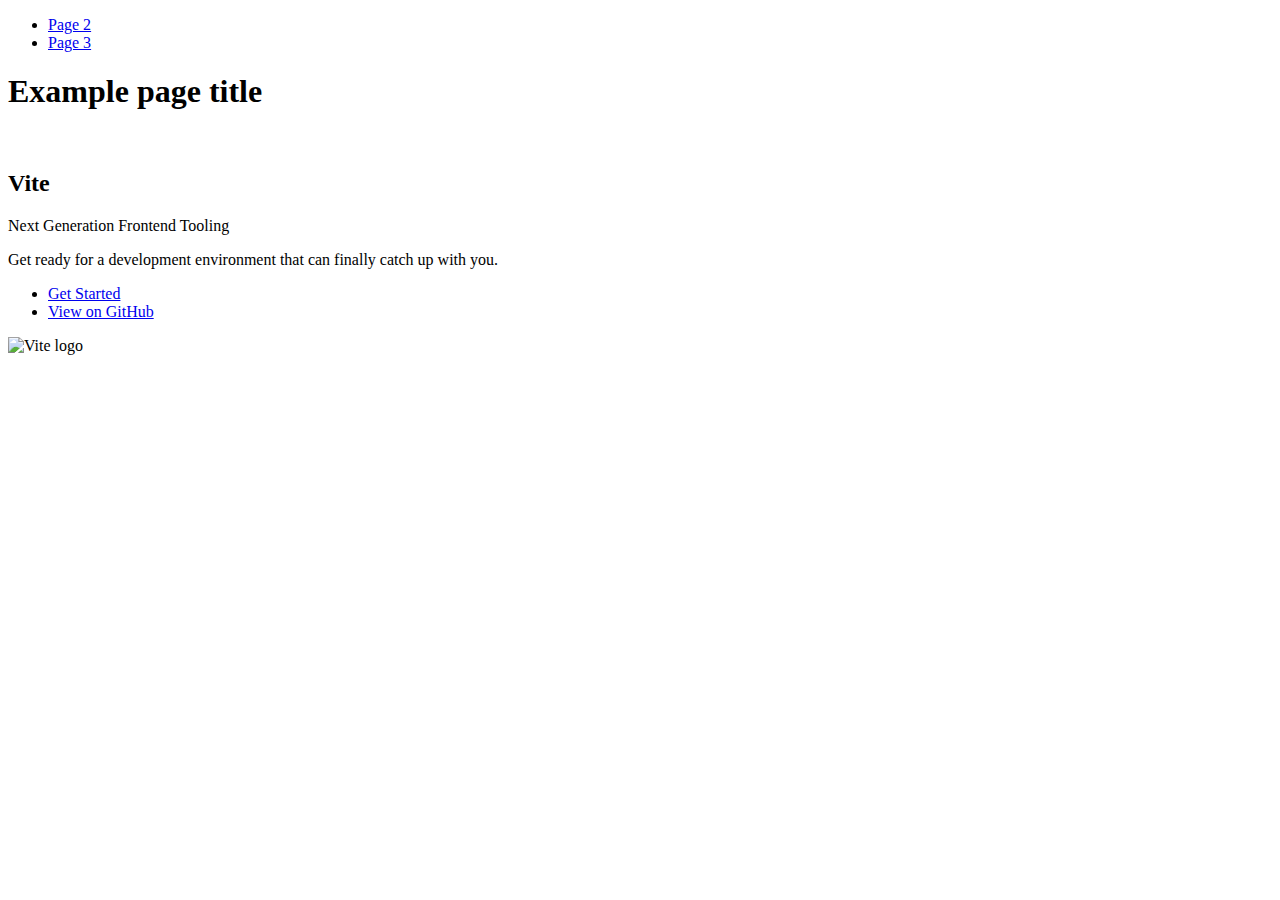
==== index.html @ 6176ec9c "Deploying to gh-pages from @ Sergey020/goit-js-hw-09@90a70d1ffc107151c3d7f931ba9c41a972d3a2c7 🚀" ====
<!DOCTYPE html>
<html lang="en">
  <head>
    <meta charset="UTF-8" />
    <link rel="icon" type="image/svg+xml" href="/goit-js-hw-09/favicon.svg" />
    <meta name="viewport" content="width=device-width, initial-scale=1.0" />
    <title>Vanilla App Template</title>
    
    <script type="module" crossorigin src="/goit-js-hw-09/commonHelpers.js"></script>
    <link rel="stylesheet" href="/goit-js-hw-09/assets/index-10c40100.css">
  </head>
  <body>
    <header class="header">
  <nav class="nav">
    <ul class="nav-list">
      <li class="nav-item">
        <a href="./page-2.html" class="nav-link">Page 2</a>
      </li>

      <li class="nav-item">
        <a href="./page-3.html" class="nav-link">Page 3</a>
      </li>
    </ul>
  </nav>
</header>


    <section>
      <h1>Example page title</h1>
      <!-- Path to images as from index.html file -->
      <img src="/goit-js-hw-09/assets/javascript-8dac5379.svg" alt="" />
    </section>

    <!-- Loads the specified .html file -->
    <section class="vite-promo">
  <div class="container">
    <div class="wrapper">
      <h2 class="title">
        <span class="gradient">Vite</span>
      </h2>
      <p class="text">Next Generation Frontend Tooling</p>
      <p class="tagline">
        Get ready for a development environment that can finally catch up with
        you.
      </p>

      <ul class="actions">
        <li class="action">
          <a
            class="link"
            href="https://vitejs.dev/guide/"
            target="_blank"
            rel="noopener noreferrer"
            >Get Started</a
          >
        </li>
        <li class="action">
          <a
            class="link"
            href="https://github.com/vitejs/vite"
            target="_blank"
            rel="noopener noreferrer"
            >View on GitHub</a
          >
        </li>
      </ul>
    </div>

    <div class="thumb">
      <!-- Path to images as from index.html file -->
      <img
        class="pic"
        src="/goit-js-hw-09/assets/vite-logo-51249ca9.png"
        alt="Vite logo"
        width="640"
        height="640"
      />
    </div>
  </div>
</section>


    
  </body>
</html>
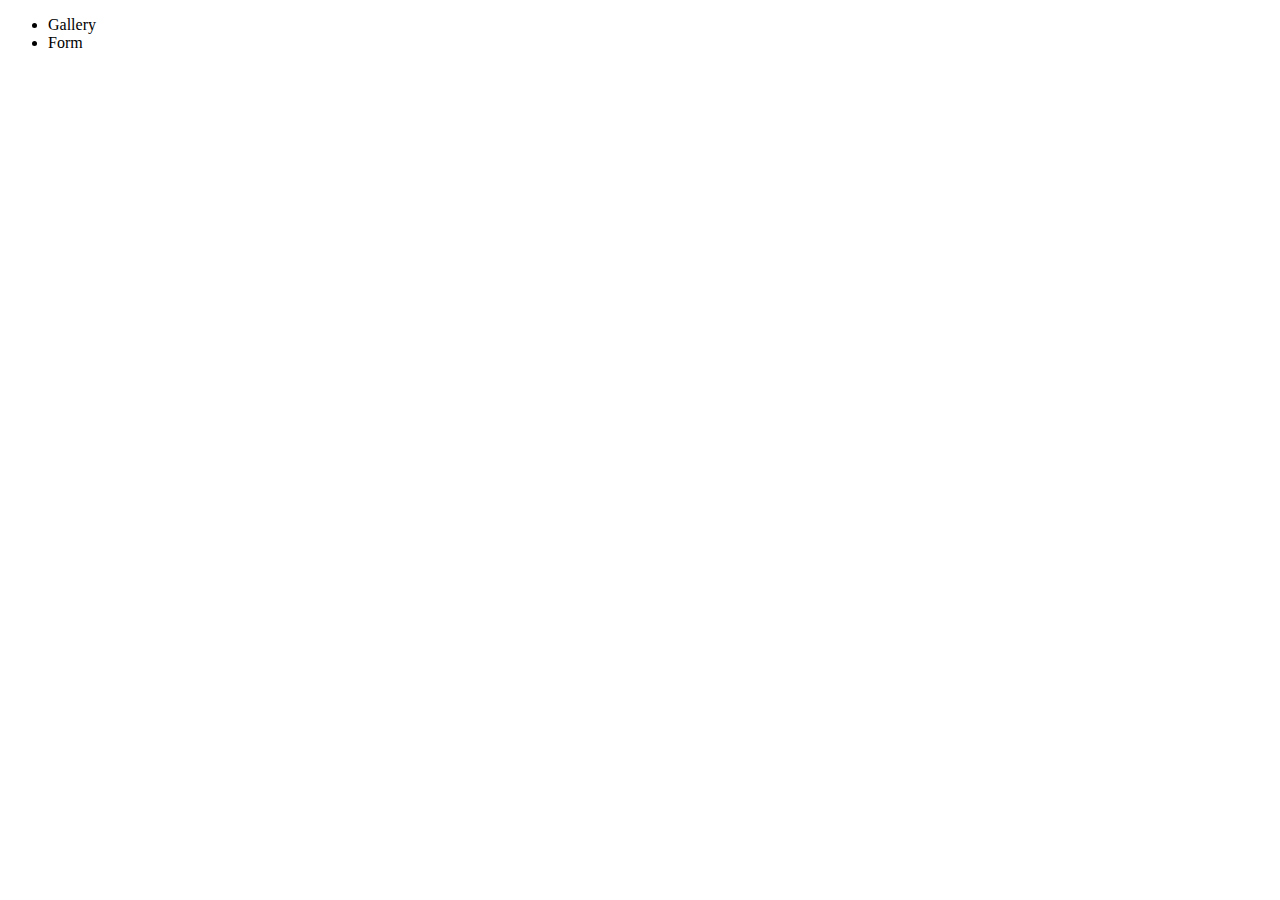
==== commit 03db8fd0: "Deploying to gh-pages from @ Sergey020/goit-js-hw-09@e81f3e35bdec56aea6accc86c20e8b4923d7dbc5 🚀" ====
--- a/index.html
+++ b/index.html
@@ -6,79 +6,16 @@
     <meta name="viewport" content="width=device-width, initial-scale=1.0" />
     <title>Vanilla App Template</title>
     
-    <script type="module" crossorigin src="/goit-js-hw-09/commonHelpers.js"></script>
-    <link rel="stylesheet" href="/goit-js-hw-09/assets/index-10c40100.css">
+    <script type="module" crossorigin src="/goit-js-hw-09/assets/styles-3c4e11fa.js"></script>
+    <link rel="stylesheet" href="/goit-js-hw-09/assets/styles-d3b5fc92.css">
   </head>
   <body>
-    <header class="header">
-  <nav class="nav">
-    <ul class="nav-list">
-      <li class="nav-item">
-        <a href="./page-2.html" class="nav-link">Page 2</a>
-      </li>
-
-      <li class="nav-item">
-        <a href="./page-3.html" class="nav-link">Page 3</a>
-      </li>
-    </ul>
-  </nav>
-</header>
-
-
-    <section>
-      <h1>Example page title</h1>
-      <!-- Path to images as from index.html file -->
-      <img src="/goit-js-hw-09/assets/javascript-8dac5379.svg" alt="" />
-    </section>
-
-    <!-- Loads the specified .html file -->
-    <section class="vite-promo">
-  <div class="container">
-    <div class="wrapper">
-      <h2 class="title">
-        <span class="gradient">Vite</span>
-      </h2>
-      <p class="text">Next Generation Frontend Tooling</p>
-      <p class="tagline">
-        Get ready for a development environment that can finally catch up with
-        you.
-      </p>
-
-      <ul class="actions">
-        <li class="action">
-          <a
-            class="link"
-            href="https://vitejs.dev/guide/"
-            target="_blank"
-            rel="noopener noreferrer"
-            >Get Started</a
-          >
-        </li>
-        <li class="action">
-          <a
-            class="link"
-            href="https://github.com/vitejs/vite"
-            target="_blank"
-            rel="noopener noreferrer"
-            >View on GitHub</a
-          >
-        </li>
-      </ul>
-    </div>
-
-    <div class="thumb">
-      <!-- Path to images as from index.html file -->
-      <img
-        class="pic"
-        src="/goit-js-hw-09/assets/vite-logo-51249ca9.png"
-        alt="Vite logo"
-        width="640"
-        height="640"
-      />
-    </div>
-  </div>
-</section>
-
+<nav>
+  <ul>
+    <li><a href="./1-gallery.html"></a>Gallery</li>
+    <li><a href="./2-form.html"></a>Form</li>
+  </ul>
+</nav>
 
     
   </body>
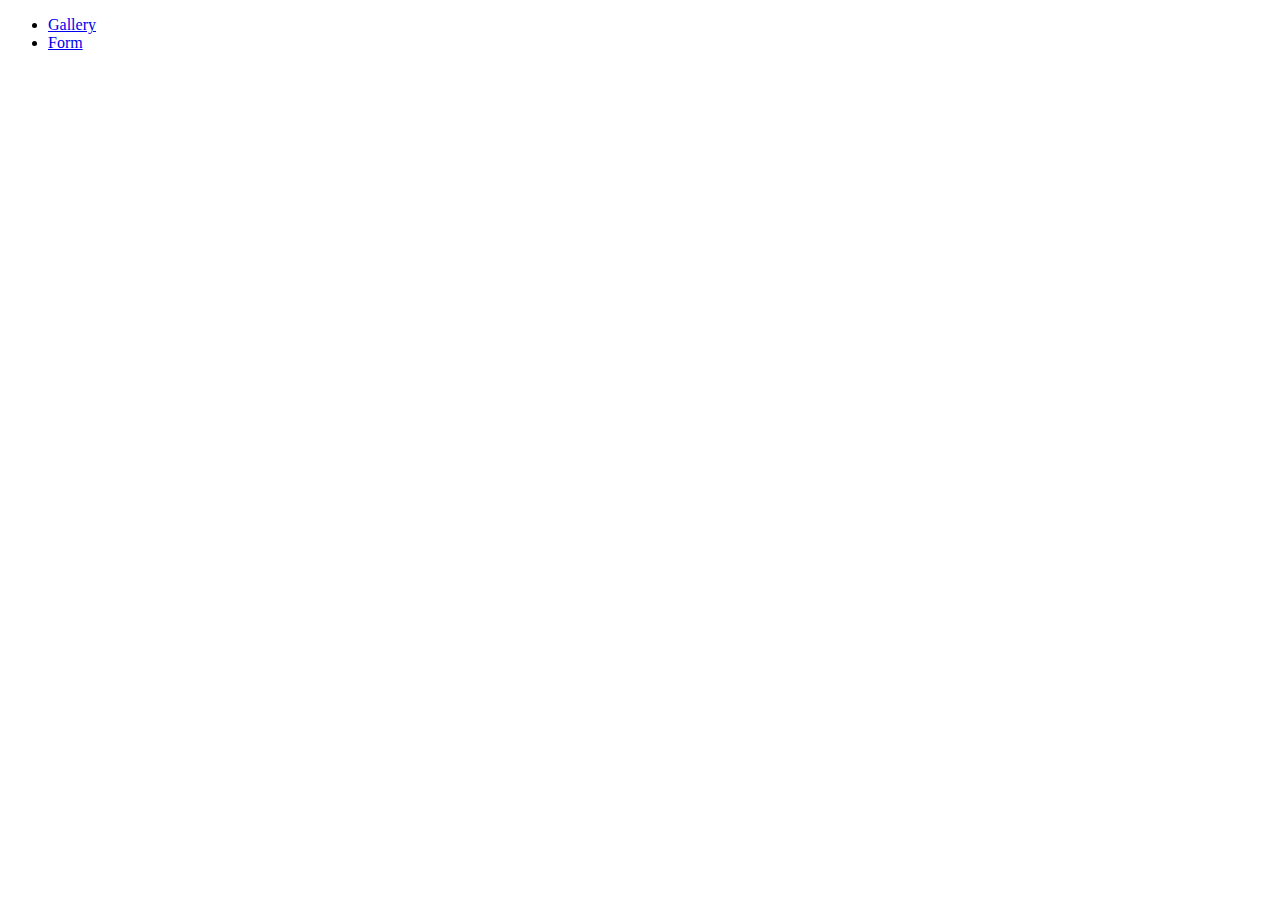
==== commit 92f4f666: "Deploying to gh-pages from @ Sergey020/goit-js-hw-09@f0dfef1f0cddf598dcb03d9d150f5e671e740770 🚀" ====
--- a/index.html
+++ b/index.html
@@ -12,8 +12,8 @@
   <body>
 <nav>
   <ul>
-    <li><a href="./1-gallery.html"></a>Gallery</li>
-    <li><a href="./2-form.html"></a>Form</li>
+    <li><a href="./1-gallery.html">Gallery</a></li>
+    <li><a href="./2-form.html">Form</a></li>
   </ul>
 </nav>
 
